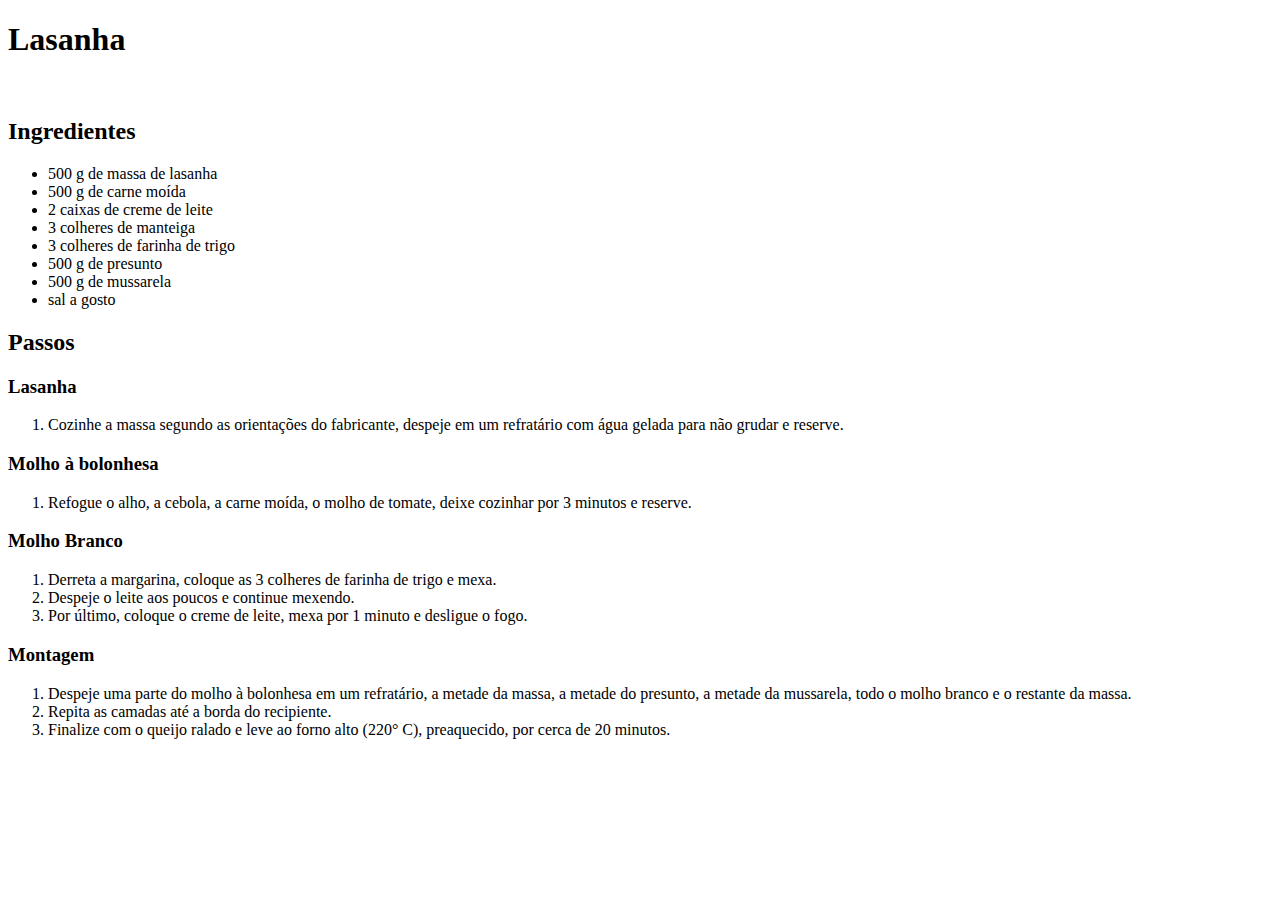
==== recipes/lasanha.html @ 3c0a1155 "Adição de lasanha" ====
<!DOCTYPE html>
<html lang="en">

<head>
    <meta charset="UTF-8">
    <title>Lasanha</title>
</head>

<body>
    <h1>Lasanha</h1>
    <img src="https://t3.ftcdn.net/jpg/01/76/98/32/360_F_176983290_o04HLIfX102qMZ7GA9tRc2BGMcnsFGct.jpg" alt="">
    <h2>Ingredientes</h2>
    <ul>
        <li>500 g de massa de lasanha</li>
        <li>500 g de carne moída</li>
        <li>2 caixas de creme de leite</li>
        <li>3 colheres de manteiga</li>
        <li>3 colheres de farinha de trigo</li>
        <li>500 g de presunto</li>
        <li>500 g de mussarela</li>
        <li>sal a gosto</li>
    </ul>
    <h2>Passos</h2>
    <h3>Lasanha</h3>
    <ol>
        <li>Cozinhe a massa segundo as orientações do fabricante, despeje em um refratário com água gelada para não grudar e reserve.</li>
    </ol>
    <h3>Molho à bolonhesa</h3>
    <ol><li>Refogue o alho, a cebola, a carne moída, o molho de tomate, deixe cozinhar por 3 minutos e reserve.</li></ol>
    <h3>Molho Branco</h3>
    <ol><li>Derreta a margarina, coloque as 3 colheres de farinha de trigo e mexa.</li>
    <li>Despeje o leite aos poucos e continue mexendo.</li>
    <li>Por último, coloque o creme de leite, mexa por 1 minuto e desligue o fogo.</li>
    </ol>
    <h3>Montagem</h3>
    <ol>
        <li>Despeje uma parte do molho à bolonhesa em um refratário, a metade da massa, a metade do presunto, a metade da mussarela, todo o molho branco e o restante da massa.</li>
        <li>Repita as camadas até a borda do recipiente.</li>
        <li>Finalize com o queijo ralado e leve ao forno alto (220° C), preaquecido, por cerca de 20 minutos.</li>
    </ol>
</body>

</html>
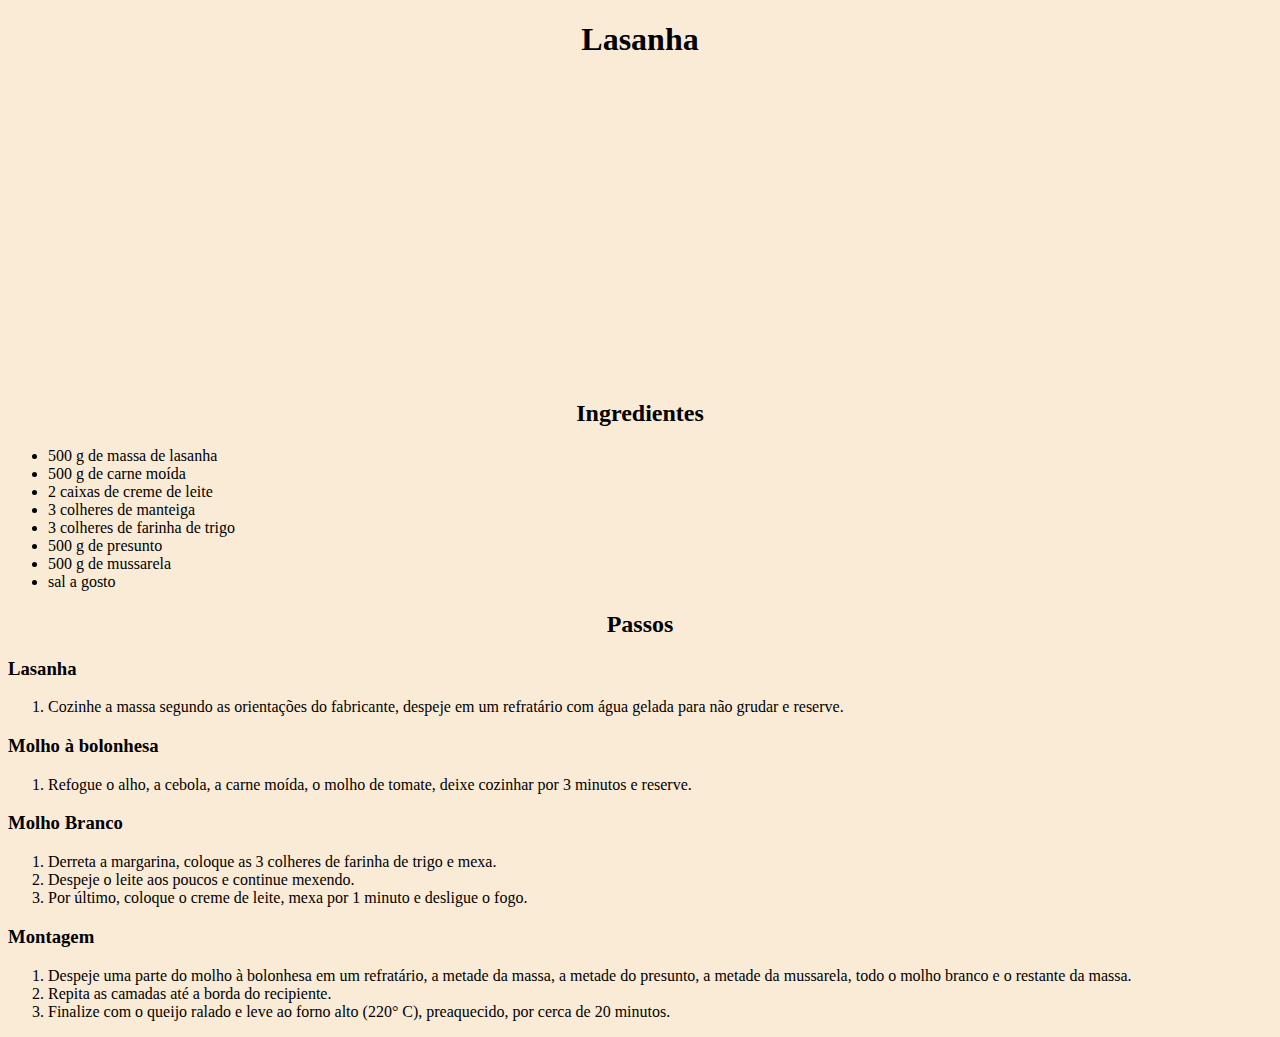
==== commit 5496cee8: "Final version with some css" ====
--- a/recipes/lasanha.html
+++ b/recipes/lasanha.html
@@ -4,11 +4,13 @@
 <head>
     <meta charset="UTF-8">
     <title>Lasanha</title>
+    <link rel="stylesheet" href="../style.css">
 </head>
 
 <body>
     <h1>Lasanha</h1>
-    <img src="https://t3.ftcdn.net/jpg/01/76/98/32/360_F_176983290_o04HLIfX102qMZ7GA9tRc2BGMcnsFGct.jpg" alt="">
+    <img id="Lasanha" src="https://t3.ftcdn.net/jpg/01/76/98/32/360_F_176983290_o04HLIfX102qMZ7GA9tRc2BGMcnsFGct.jpg"
+        alt="">
     <h2>Ingredientes</h2>
     <ul>
         <li>500 g de massa de lasanha</li>
@@ -23,18 +25,23 @@
     <h2>Passos</h2>
     <h3>Lasanha</h3>
     <ol>
-        <li>Cozinhe a massa segundo as orientações do fabricante, despeje em um refratário com água gelada para não grudar e reserve.</li>
+        <li>Cozinhe a massa segundo as orientações do fabricante, despeje em um refratário com água gelada para não
+            grudar e reserve.</li>
     </ol>
     <h3>Molho à bolonhesa</h3>
-    <ol><li>Refogue o alho, a cebola, a carne moída, o molho de tomate, deixe cozinhar por 3 minutos e reserve.</li></ol>
+    <ol>
+        <li>Refogue o alho, a cebola, a carne moída, o molho de tomate, deixe cozinhar por 3 minutos e reserve.</li>
+    </ol>
     <h3>Molho Branco</h3>
-    <ol><li>Derreta a margarina, coloque as 3 colheres de farinha de trigo e mexa.</li>
-    <li>Despeje o leite aos poucos e continue mexendo.</li>
-    <li>Por último, coloque o creme de leite, mexa por 1 minuto e desligue o fogo.</li>
+    <ol>
+        <li>Derreta a margarina, coloque as 3 colheres de farinha de trigo e mexa.</li>
+        <li>Despeje o leite aos poucos e continue mexendo.</li>
+        <li>Por último, coloque o creme de leite, mexa por 1 minuto e desligue o fogo.</li>
     </ol>
     <h3>Montagem</h3>
     <ol>
-        <li>Despeje uma parte do molho à bolonhesa em um refratário, a metade da massa, a metade do presunto, a metade da mussarela, todo o molho branco e o restante da massa.</li>
+        <li>Despeje uma parte do molho à bolonhesa em um refratário, a metade da massa, a metade do presunto, a metade
+            da mussarela, todo o molho branco e o restante da massa.</li>
         <li>Repita as camadas até a borda do recipiente.</li>
         <li>Finalize com o queijo ralado e leve ao forno alto (220° C), preaquecido, por cerca de 20 minutos.</li>
     </ol>
--- a/style.css
+++ b/style.css
@@ -0,0 +1,21 @@
+
+h1 {
+    text-align: center;
+}
+
+body {
+    background-color: antiquewhite;
+}
+
+h1,
+h2 {
+    text-align: center;
+}
+
+img#Salada,
+img#Lasanha {
+    height: 300px;
+    margin-left: auto;
+    margin-right: auto;
+    display: block;
+}